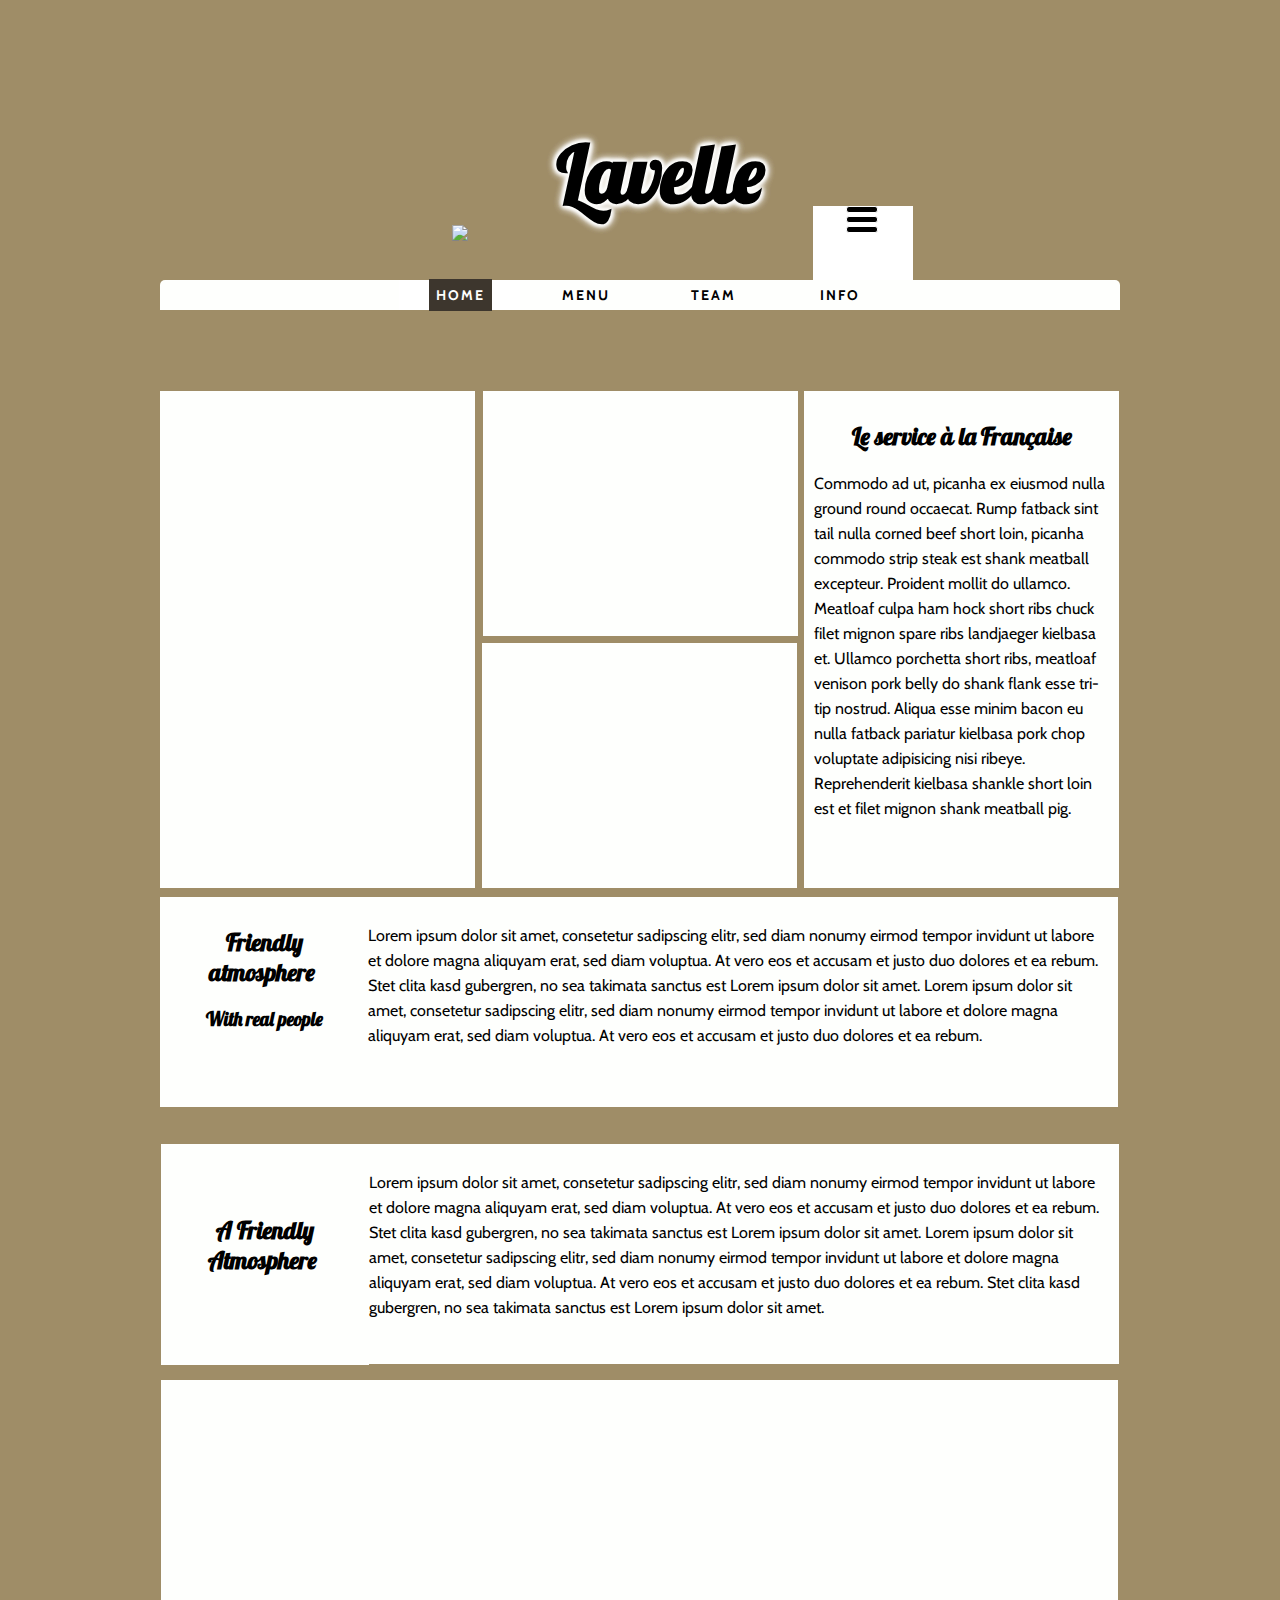
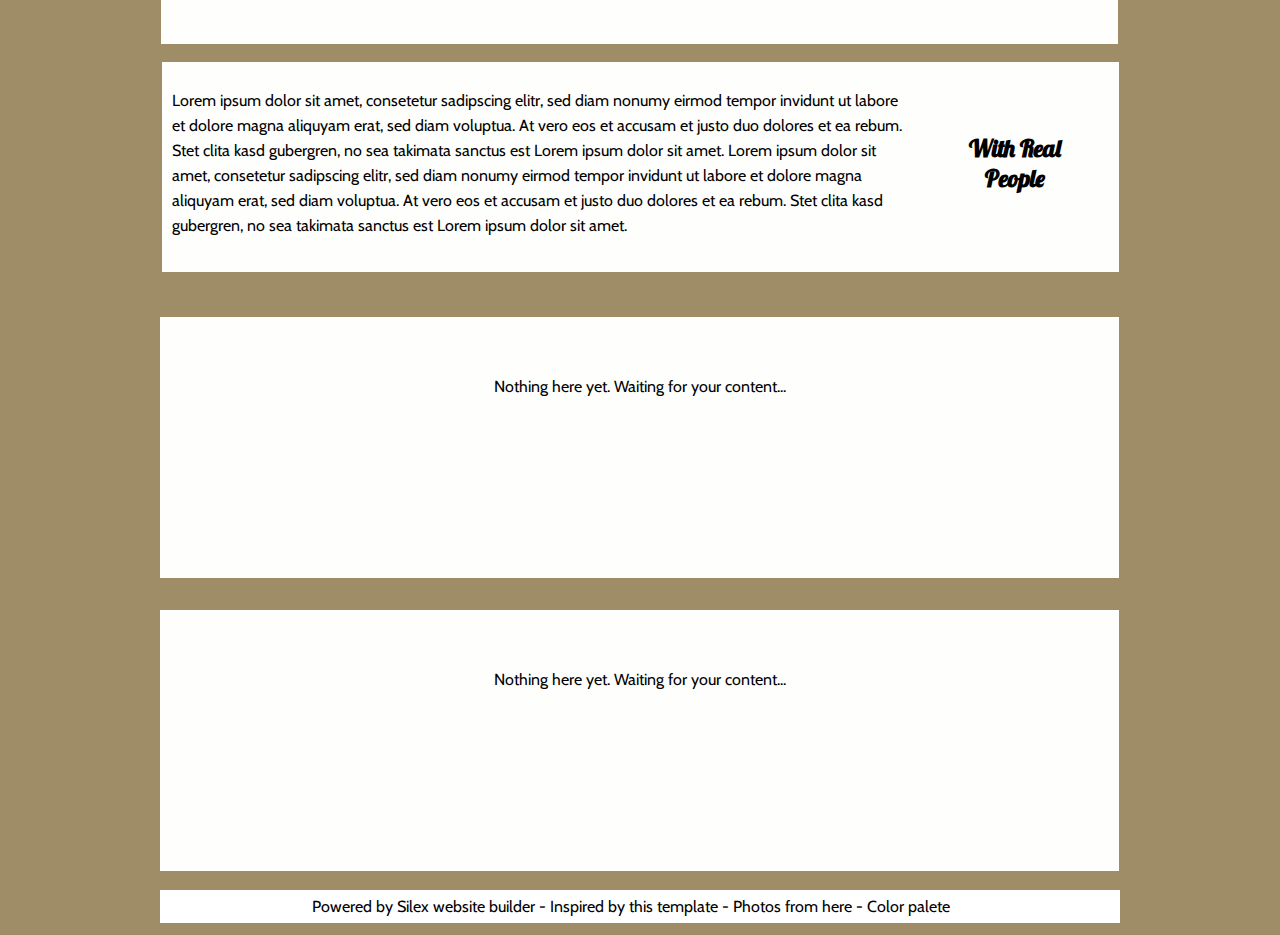
==== editable.html @ b2d5fdc1 "Batch update" ====
<!DOCTYPE html><html lang=""><head><script type="text/javascript" class="silex-json-styles" data-silex-static="">
    window.silex = window.silex || {}
    window.silex.data = {"site":{"width":960},"pages":[{"id":"page-home","displayName":"Home","link":{"linkType":"LinkTypePage","href":"#!page-home"},"canDelete":true,"canProperties":true,"canMove":true,"canRename":true,"opened":false},{"id":"page-menu","displayName":"Menu","link":{"linkType":"LinkTypePage","href":"#!page-menu"},"canDelete":true,"canProperties":true,"canMove":true,"canRename":true,"opened":false},{"id":"page-team","displayName":"Team","link":{"linkType":"LinkTypePage","href":"#!page-team"},"canDelete":true,"canProperties":true,"canMove":true,"canRename":true,"opened":false},{"id":"page-info","displayName":"Info","link":{"linkType":"LinkTypePage","href":"#!page-info"},"canDelete":true,"canProperties":true,"canMove":true,"canRename":true,"opened":false}]}</script>
    <meta charset="UTF-8">
    <meta name="generator" content="Silex v2.2.13">
    <!-- leave this for stats -->
    <script type="text/javascript" src="https://editor.silex.me/static/2.12/jquery.js" data-silex-static=""></script>
    <script type="text/javascript" src="https://editor.silex.me/static/2.12/jquery-ui.js" data-silex-static="" data-silex-remove-publish=""></script>
    <script type="text/javascript" src="https://editor.silex.me/static/2.12/pageable.js" data-silex-static="" data-silex-remove-publish=""></script>
    <script type="text/javascript" src="https://editor.silex.me/static/2.12/front-end.js" data-silex-static=""></script>
    <!-- Normalize -->
    <link href="https://editor.silex.me/static/2.12/normalize.css" rel="stylesheet" data-silex-static="">
    <!-- Silex style -->
    <link href="https://editor.silex.me/static/2.12/front-end.css" rel="stylesheet" data-silex-static="">

    <style type="text/css" class="silex-style">h1 {text-shadow: 0 0 5px #fefffd, 0 0 5px #fefffd, 0 0 5px #fefffd, 0 0 5px #fefffd, 0 0 10px #fefffd, 0 0 10px #fefffd, 0 0 10px #fefffd;}</style>
    <script type="text/javascript" class="silex-script"></script>
    <style class="silex-inline-styles" type="text/css">.body-initial {background-color: rgb(159, 141, 103); background-image: url(../../../../../libs/templates/silex-templates/food-and-drink/assets/wood.jpg); background-position-x: 50%; background-position-y: 50%; background-size: auto; position: static;}.silex-id-1552774272342-11 {position: static; margin-top: -1px;}.silex-id-1552774272339-10 {min-height: 100px; position: relative; margin-left: auto; margin-right: auto;}.silex-id-1484949224320-1 {background-color: transparent; position: static; margin-top: -1px;}.silex-id-1484949224320-0 {background-color: transparent; min-height: 235px; position: relative; margin-left: auto; margin-right: auto;}.silex-id-1552774225668-8 {width: 33px; background-color: transparent; top: 100px; left: 686px; min-height: 27px; position: absolute;}.silex-id-1552774237438-9 {width: 100px; background-color: rgb(255, 255, 255); top: 100px; left: 653px; min-height: 100px; position: absolute;}.silex-id-1424647173853 {background-color: transparent; border-top-color: rgb(0, 0, 0); border-right-color: rgb(0, 0, 0); border-bottom-color: rgb(0, 0, 0); border-left-color: rgb(0, 0, 0); left: 150px; top: -37px; width: 700px; min-height: 110px; position: absolute;}.silex-id-1424647165395 {border-bottom-color: rgb(0, 0, 0); border-left-color: rgb(0, 0, 0); border-right-color: rgb(0, 0, 0); border-top-color: rgb(0, 0, 0); left: 292px; top: 119px; width: 389px; height: 47px; position: absolute;}.silex-id-1424710230648 {background-color: rgb(254, 255, 253); border-top-color: rgb(0, 0, 0); border-right-color: rgb(0, 0, 0); border-bottom-color: rgb(0, 0, 0); border-left-color: rgb(0, 0, 0); left: 0px; top: 174px; width: 960px; border-top-left-radius: 5px; border-top-right-radius: 5px; border-bottom-right-radius: 0px; border-bottom-left-radius: 0px; min-height: 30px; position: absolute;}.silex-id-1424710433398 {background-color: rgb(255, 255, 255); left: 239px; top: 0px; width: 121px; min-height: 30px; position: absolute;}.silex-id-1424710332527 {left: 8px; top: 0px; width: 106px; min-height: 30px; position: absolute;}.silex-id-1426536866650 {background-color: transparent; left: 365px; top: 0px; width: 121px; min-height: 30px; position: absolute;}.silex-id-1434425184890-0 {left: 8px; top: 0px; width: 106px; min-height: 30px; position: absolute;}.silex-id-1434634286306-0 {background-color: transparent; left: 492px; top: 0px; width: 121px; min-height: 30px; position: absolute;}.silex-id-1434634286307-1 {left: 8px; top: 0px; width: 106px; min-height: 30px; position: absolute;}.silex-id-1434634331833-2 {background-color: transparent; left: 619px; top: 0px; width: 121px; min-height: 30px; position: absolute;}.silex-id-1434634331834-3 {left: 8px; top: 0px; width: 106px; min-height: 30px; position: absolute;}.silex-id-1484949486466-5 {background-color: transparent; position: static; margin-top: -1px;}.silex-id-1484949486465-4 {background-color: transparent; min-height: 764px; position: relative; margin-left: auto; margin-right: auto;}.silex-id-1424920356950 {background-color: rgb(254, 255, 253); border-top-style: solid; border-right-style: solid; border-bottom-style: solid; border-left-style: solid; border-top-width: 10px; border-right-width: 10px; border-bottom-width: 10px; border-left-width: 10px; left: 644px; top: 33px; width: 295px; border-top-color: rgb(254, 255, 253); border-right-color: rgb(254, 255, 253); border-bottom-color: rgb(254, 255, 253); border-left-color: rgb(254, 255, 253); min-height: 477px; position: absolute;}.silex-id-1425063529504 {background-color: rgb(254, 255, 253); background-image: url(../../../../../libs/templates/silex-templates/food-and-drink/assets/cafe2.jpg); background-size: cover; border-top-style: solid; border-right-style: solid; border-bottom-style: solid; border-left-style: solid; border-top-width: 10px; border-right-width: 10px; border-bottom-width: 10px; border-left-width: 10px; left: 323px; top: 33px; width: 295px; border-top-color: rgb(254, 255, 253); border-right-color: rgb(254, 255, 253); border-bottom-color: rgb(254, 255, 253); border-left-color: rgb(254, 255, 253); min-height: 225px; position: absolute;}.silex-id-1424921460631 {left: 0px; top: 539px; width: 188px; background-color: rgb(254, 255, 253); border-top-width: 10px; border-right-width: 10px; border-bottom-width: 10px; border-left-width: 10px; border-top-style: solid; border-right-style: solid; border-bottom-style: solid; border-left-style: solid; border-top-color: rgb(254, 255, 253); border-right-color: rgb(254, 255, 253); border-bottom-color: rgb(254, 255, 253); border-left-color: rgb(254, 255, 253); min-height: 190px; position: absolute;}.silex-id-1434426151026-1 {width: 740px; top: 539px; left: 198px; background-color: rgb(254, 255, 253); border-top-width: 10px; border-right-width: 10px; border-bottom-width: 10px; border-left-width: 10px; border-top-style: solid; border-right-style: solid; border-bottom-style: solid; border-left-style: solid; border-top-color: rgb(254, 255, 253); border-right-color: rgb(254, 255, 253); border-bottom-color: rgb(254, 255, 253); border-left-color: rgb(254, 255, 253); min-height: 190px; position: absolute;}.silex-id-1425063611139 {background-color: rgb(254, 255, 253); background-image: url(../../../../../libs/templates/silex-templates/food-and-drink/assets/cafe.jpg); background-size: cover; border-top-style: solid; border-right-style: solid; border-bottom-style: solid; border-left-style: solid; border-top-width: 10px; border-right-width: 10px; border-bottom-width: 10px; border-left-width: 10px; left: 322px; top: 285px; width: 295px; border-top-color: rgb(254, 255, 253); border-right-color: rgb(254, 255, 253); border-bottom-color: rgb(254, 255, 253); border-left-color: rgb(254, 255, 253); min-height: 225px; position: absolute;}.silex-id-1425063401661 {background-color: rgb(254, 255, 253); background-image: url(../../../../../libs/templates/silex-templates/food-and-drink/assets/people.jpeg); background-size: cover; border-top-style: solid; border-right-style: solid; border-bottom-style: solid; border-left-style: solid; border-top-width: 10px; border-right-width: 10px; border-bottom-width: 10px; border-left-width: 10px; left: 0px; top: 33px; width: 295px; border-top-color: rgb(254, 255, 253); border-right-color: rgb(254, 255, 253); border-bottom-color: rgb(254, 255, 253); border-left-color: rgb(254, 255, 253); background-position-x: 50%; background-position-y: 50%; min-height: 477px; position: absolute;}.silex-id-1484949640479-7 {background-color: transparent; position: static; margin-top: -1px;}.silex-id-1484949640479-6 {background-color: transparent; min-height: 777px; position: relative; margin-left: auto; margin-right: auto;}.silex-id-1434426485636-2 {left: 1px; top: 23px; width: 188px; background-color: rgb(254, 255, 253); border-top-width: 10px; border-right-width: 10px; border-bottom-width: 10px; border-left-width: 10px; border-top-style: solid; border-right-style: solid; border-bottom-style: solid; border-left-style: solid; border-top-color: rgb(254, 255, 253); border-right-color: rgb(254, 255, 253); border-bottom-color: rgb(254, 255, 253); border-left-color: rgb(254, 255, 253); min-height: 201px; position: absolute;}.silex-id-1434426485665-3 {width: 740px; top: 23px; left: 199px; background-color: rgb(254, 255, 253); border-top-width: 10px; border-right-width: 10px; border-bottom-width: 10px; border-left-width: 10px; border-top-style: solid; border-right-style: solid; border-bottom-style: solid; border-left-style: solid; border-top-color: rgb(254, 255, 253); border-right-color: rgb(254, 255, 253); border-bottom-color: rgb(254, 255, 253); border-left-color: rgb(254, 255, 253); min-height: 190px; position: absolute;}.silex-id-1434426787582-9 {width: 937px; top: 259px; left: 1px; background-color: rgb(254, 255, 253); border-top-width: 10px; border-right-width: 10px; border-bottom-width: 10px; border-left-width: 10px; border-top-style: solid; border-right-style: solid; border-bottom-style: solid; border-left-style: solid; background-image: url(../../../../../libs/templates/silex-templates/food-and-drink/assets/people.jpeg); background-size: cover; border-top-color: rgb(254, 255, 253); border-right-color: rgb(254, 255, 253); border-bottom-color: rgb(254, 255, 253); border-left-color: rgb(254, 255, 253); background-position-x: 50%; background-position-y: 50%; min-height: 244px; position: absolute;}.silex-id-1434426613625-5 {left: 751px; top: 541px; width: 188px; background-color: rgb(254, 255, 253); border-top-width: 10px; border-right-width: 10px; border-bottom-width: 10px; border-left-width: 10px; border-top-style: solid; border-right-style: solid; border-bottom-style: solid; border-left-style: solid; border-top-color: rgb(254, 255, 253); border-right-color: rgb(254, 255, 253); border-bottom-color: rgb(254, 255, 253); border-left-color: rgb(254, 255, 253); min-height: 190px; position: absolute;}.silex-id-1434426613658-6 {width: 740px; top: 541px; left: 2px; background-color: rgb(254, 255, 253); border-top-width: 10px; border-right-width: 10px; border-bottom-width: 10px; border-left-width: 10px; border-top-style: solid; border-right-style: solid; border-bottom-style: solid; border-left-style: solid; border-top-color: rgb(254, 255, 253); border-right-color: rgb(254, 255, 253); border-bottom-color: rgb(254, 255, 253); border-left-color: rgb(254, 255, 253); min-height: 190px; position: absolute;}.silex-id-1538167171167-15 {min-width: 960px; position: static; margin-top: -1px;}.silex-id-1538167171162-14 {min-height: 302px; position: relative; margin-left: auto; margin-right: auto;}.silex-id-1538166900880-13 {width: 959px; top: 20px; background-color: rgb(254, 255, 253); left: 0px; min-height: 261px; position: absolute;}.silex-id-1538167211265-17 {position: static; margin-top: -1px;}.silex-id-1538167211260-16 {min-height: 293px; position: relative; margin-left: auto; margin-right: auto;}.silex-id-1471343044963-3 {width: 959px; top: 12px; left: 0px; background-color: rgb(254, 255, 253); min-height: 261px; position: absolute;}.silex-id-1484949434473-3 {background-color: transparent; min-width: 960px; position: static; margin-top: -1px;}.silex-id-1484949434473-2 {background-color: rgba(255,255,255,1); min-height: 33px; position: relative; margin-left: auto; margin-right: auto;}.silex-id-1425063986632 {left: 50px; top: -12px; width: 841px; border-top-color: rgb(0, 0, 0); border-right-color: rgb(0, 0, 0); border-bottom-color: rgb(0, 0, 0); border-left-color: rgb(0, 0, 0); background-color: transparent; min-height: 35px; position: absolute;}@media only screen and (max-width: 480px) {.silex-id-1552774272342-11 {top: 0px; left: 0px;}.silex-id-1552774272339-10 {min-height: 41px;}.silex-id-1552774225668-8 {left: -12px; top: 2572px;}.silex-id-1552774237438-9 {left: 121px; top: 2px; width: 295px; background-color: transparent; min-height: 23px;}.silex-id-1424920356950 {width: 450px; min-height: 338px;}.silex-id-1425063529504 {width: 450px; background-image: url(../../../../../libs/templates/silex-templates/food-and-drink/assets/cafe2.jpg);}.silex-id-1424921460631 {width: 450px; min-height: 100px;}.silex-id-1434426151026-1 {width: 450px;}.silex-id-1425063611139 {width: 450px; background-image: url(../../../../../libs/templates/silex-templates/food-and-drink/assets/cafe.jpg);}.silex-id-1484949640479-7 {top: 422px; left: 0px;}.silex-id-1484949640479-6 {top: 0px; left: 12px; width: 445px; min-height: 2103px;}.silex-id-1434426485636-2 {width: 423px; top: 0px; left: 1px; min-height: 170px;}.silex-id-1434426485665-3 {width: 423px; top: 190px; left: 1px; min-height: 728px;}.silex-id-1434426787582-9 {top: 908px; left: 1px; width: 423px; min-height: 244px;}.silex-id-1434426613625-5 {width: 423px; top: 1172px; left: 1px; min-height: 211px;}.silex-id-1434426613658-6 {top: 1403px; left: 1px; width: 423px; min-height: 680px;}.silex-id-1538167171167-15 {top: 422px; left: 0px;}.silex-id-1538167171162-14 {top: 0px; left: 12px; width: 455px; min-height: 753px;}.silex-id-1538166900880-13 {top: 28px; left: 1px; width: 423px; min-height: 270px;}.silex-id-1538167211265-17 {top: 422px; left: 0px;}.silex-id-1538167211260-16 {top: 0px; left: 12px; width: 444px; min-height: 799px;}.silex-id-1471343044963-3 {top: 28px; left: 1px; width: 423px; min-height: 270px;}.silex-id-1484949434473-3 {top: 2555px; left: 0px;}.silex-id-1484949434473-2 {top: 0px; left: 12px; width: 445px; min-height: 170px;}.silex-id-1425063986632 {top: 0px; left: 11px; width: 424px; min-height: 170px;}}</style>










    <title>Food and drink template</title>
    <meta name="description" content="The description displayed in search results">

    <meta name="twitter:card" content="summary">
    <meta name="twitter:title" content="Check this site, friends!">
    <meta name="og:title" content="Check this site, friends!">
    <meta name="twitter:description" content="The description displayed in social networks">
    <meta name="og:description" content="The description displayed in social networks">
    <meta name="twitter:image" content="http://localhost:6805/api/1.0/www/exec/get//tmp/food-and-drink/assets/lunch.jpg">
    <meta name="og:image" content="http://localhost:6805/api/1.0/www/exec/get//tmp/food-and-drink/assets/lunch.jpg">
    <meta name="twitter:site" content="@silexlabs">
















    































    
    






























    
    
<link href="https://fonts.googleapis.com/css?family=Lobster" rel="stylesheet" class="silex-custom-font"><link href="https://fonts.googleapis.com/css?family=Cabin" rel="stylesheet" class="silex-custom-font"><meta name="viewport" content="width=device-width, initial-scale=1"><style type="text/css" class="silex-style-settings">.website-width {width: 960px;}@media (min-width: 481px) {.silex-editor {min-width: 1160px;}}</style><style class="silex-prodotype-style" type="text/css" data-style-id="all-style">h1 {font-family: 'Lobster', Georgia, Times, serif; font-size: 80px; text-align: center;}h2 {font-family: 'Lobster', Georgia, Times, serif; text-align: center;}h3 {font-family: 'Lobster', Georgia, Times, serif; text-align: center;}.text-element > .silex-element-content {font-family: 'Cabin', Helvetica, Arial, sans-serif;}p {line-height: 25px;}a {color: #000000; text-decoration: none;}[data-silex-href] {color: #000000; text-decoration: none;}@media only screen and (max-width: 480px) {.text-element > .silex-element-content {font-size: 25px;}p {line-height: 30px; letter-spacing: 3px;}}</style><style class="silex-prodotype-style" type="text/css" data-style-id="nav">.nav.text-element > .silex-element-content {font-weight: bold; font-size: 14px; text-align: center; line-height: 27px; letter-spacing: 2px;}.nav a {text-decoration: none; line-height: 30px; padding-top: 7px; padding-left: 7px; padding-bottom: 7px; padding-right: 7px;}.nav [data-silex-href] {text-decoration: none; line-height: 30px; padding-top: 7px; padding-left: 7px; padding-bottom: 7px; padding-right: 7px;}.nav .page-link-active {color: #fefffd; background-color: #3D362D;}@media only screen and (max-width: 480px) {.nav a {line-height: 80px;}.nav [data-silex-href] {line-height: 80px;}.nav ul li {list-style-type: none; font-size: 2em; line-height: 2;}}</style><style class="silex-prodotype-style" type="text/css" data-style-id="header">.header.text-element > .silex-element-content {line-height: 2;}</style><style class="silex-prodotype-style" type="text/css" data-style-id="footer">.footer.text-element > .silex-element-content {text-align: center;}.footer a {color: #000000;}.footer [data-silex-href] {color: #000000;}</style><style class="silex-prodotype-style" type="text/css" data-style-id="caption">.caption.text-element > .silex-element-content {text-align: center;}.caption a {color: #000000;}.caption [data-silex-href] {color: #000000;}</style><link id="90b62914616723d69e8e5b2ad4230a65" href="chrome-extension://mloajfnmjckfjbeeofcdaecbelnblden/contentScripts/speech.css" rel="stylesheet" type="text/css"><link id="99d7f5ba0e43f2a2a6393e184a7154d3" href="chrome-extension://mloajfnmjckfjbeeofcdaecbelnblden/contentScripts/rewordify.css" rel="stylesheet" type="text/css"><link id="1ffa79cf5ac7dd4734f51410a17d4d7d" href="chrome-extension://mloajfnmjckfjbeeofcdaecbelnblden/contentScripts/defineWord.css" rel="stylesheet" type="text/css"><link id="64775eb8f770eff6d8a2ec3ca6df3820" href="chrome-extension://mloajfnmjckfjbeeofcdaecbelnblden/contentScripts/overlay.css" rel="stylesheet" type="text/css"></head>

<body data-silex-id="body-initial" class="body-initial all-style enable-mobile prevent-resizable prevent-selectable editable-style silex-runtime" data-silex-type="container-element" style="">







































































































    
















































    










    





    
    
    






<section data-silex-type="container-element" class="container-element editable-style silex-id-1552774272342-11 section-element hide-on-desktop prevent-resizable" data-silex-id="silex-id-1552774272342-11"><div data-silex-type="container-element" class="editable-style silex-id-1552774272339-10 container-element silex-element-content website-width" data-silex-id="silex-id-1552774272339-10"></div></section><section data-silex-type="container-element" class="container-element website-min-width editable-style silex-id-1484949224320-1 section-element prevent-resizable" data-silex-id="silex-id-1484949224320-1">
        <div data-silex-type="container-element" class="editable-style silex-element-content website-width silex-id-1484949224320-0 container-element" data-silex-id="silex-id-1484949224320-0"><div data-silex-type="text-element" class="editable-style silex-id-1552774225668-8 text-element prevent-resizable silex-component hide-on-desktop mobile-menu nav prevent-auto-z-index" data-silex-id="silex-id-1552774225668-8"><div class="silex-element-content normal"><style>.hamburger-menu_1635870281799_638 {position: absolute; z-index: 20;}.silex-editor .hamburger-menu_1635870281799_638 nav {left: -9999px;}.hamburger-menu_1635870281799_638 nav ul {margin-top: 80px;}.hamburger-menu_1635870281799_638 nav {opacity: 0; position: absolute; background-color: #ededed; transition: left 1s ease, height 0s ease 1s; left: -300px; width: 300px; height: 20px;}.hamburger-menu_1635870281799_638.open nav {opacity: 1; height: 100vh; left: 0; transition: left 1s ease, height 0s ease 0s;}.hamburger-menu_1635870281799_638 .nav-container {z-index: 10; position: absolute;}.hamburger-menu_1635870281799_638.open .nav-container {}.hamburger-menu_1635870281799_638 .hamburger-btn {z-index: 20; cursor: pointer; position: absolute;}.hamburger-menu_1635870281799_638 .hamburger-btn span {display: block; width: 30px; height: 5px; margin-bottom: 3px; position: relative; background-color: #000000; border: 1px solid #ffffff; border-radius: 3px; transition: border-color 0.1s ease-in,
      opacity 0.1s ease-in,
      transform 0.1s ease-in,
      background 0.1s ease-in;}.hamburger-menu_1635870281799_638.open .hamburger-btn span {border-color: rgba(255, 255, 255, 0);}.hamburger-menu_1635870281799_638 .hamburger-btn span:first-child {transform-origin: 4px -2px;}.hamburger-menu_1635870281799_638.open .hamburger-btn span:first-child {transform: rotate(45deg) translate(7px, -4px);}.hamburger-menu_1635870281799_638.open .hamburger-btn span:nth-last-child(2) {opacity: 0;}.hamburger-menu_1635870281799_638 .hamburger-btn span:nth-child(3) {transform-origin: -11px 4px;}.hamburger-menu_1635870281799_638.open .hamburger-btn span:nth-child(3) {transform: rotate(-45deg) translate(0, 12px);}</style>
<!-- inspired by https://codepen.io/erikterwan/pen/EVzeRP -->
<div class="hamburger-menu_1635870281799_638 closed">
    <div class="hamburger-btn ">
      <span></span>
      <span></span>
      <span></span>
    </div>
    <div class="nav-container">
      <div class="prevent-scale">
        <nav role="navigation" class="">
            <ul>
            
                <li><a href="#!page-home">Home</a></li>
            
                <li><a href="#!page-menu">Menu</a></li>
            
                <li><a href="#!page-team">Team</a></li>
            
                <li><a href="#!page-info">Info</a></li>
            
                <li><a href="https://www.silex.me/" target="_blank">External link</a></li>
            
            </ul>
        </nav>
      </div>
  </div>
</div>
<script>
(function() {
  var isOpen = false;
  function close() {
    isOpen = false;
    $('.hamburger-menu_1635870281799_638').removeClass('open');
    $('.hamburger-menu_1635870281799_638').addClass('closed');
  }
  function open() {
    isOpen = true;
    $('.hamburger-menu_1635870281799_638').addClass('open');
    $('.hamburger-menu_1635870281799_638').removeClass('closed');
  }
  function toggle() {
    if(isOpen) close();
    else open();
  }
  var silexElement = $('.hamburger-menu_1635870281799_638').closest('.editable-style');
  function move(data) {
    var offset = silexElement.offset();
    $('.hamburger-menu_1635870281799_638 .nav-container').css({
      'transform': 'translate(' + (data.scrollLeft - (offset.left/data.scale)) + 'px, ' + (data.scrollTop - (offset.top/data.scale)) + 'px)'
    });
  }
  $('.hamburger-menu_1635870281799_638 .hamburger-btn').click(function() { toggle(); });
  $(document).on('silex.scroll silex.resize', function(e) {
    close();
    move(window.silex);
  });
  close();
})();
</script>
</div></div><div data-silex-type="container-element" class="editable-style silex-id-1552774237438-9 container-element hide-on-desktop" data-silex-id="silex-id-1552774237438-9"></div><a data-silex-type="text-element" class="editable-style text-element silex-id-1424647173853 page-link-active" data-silex-id="silex-id-1424647173853" style="" href="#!page-home">
                <div class="silex-element-content normal">
                    <h1>Lavelle</h1></div>
            </a>
            
            <div data-silex-type="image-element" class="editable-style image-element silex-id-1424647165395" data-silex-id="silex-id-1424647165395"><img src="../../../../../libs/templates/silex-templates/food-and-drink/assets/post%20divider_scroll.png" class="">
            </div>
            <div data-silex-type="container-element" class="editable-style silex-id-1424710230648 container-element hide-on-mobile" data-silex-id="silex-id-1424710230648">
                <div data-silex-type="container-element" class="editable-style   container-element silex-id-1424710433398 editable-plugin-created" data-silex-id="silex-id-1424710433398">
                    <div data-silex-type="text-element" class="editable-style text-element silex-id-1424710332527 nav-element nav" data-silex-id="silex-id-1424710332527">
                        <div class="silex-element-content normal"><a href="#!page-home" class="page-link-active">
                            HOME
                        </a></div>
                    </div>
                </div>
                <div data-silex-type="container-element" class="editable-style silex-id-1426536866650 editable-plugin-created container-element" data-silex-id="silex-id-1426536866650">
                    <div data-silex-type="text-element" class="editable-style text-element nav-element silex-id-1434425184890-0 nav" data-silex-id="silex-id-1434425184890-0">
                        <div class="silex-element-content normal"><a href="#!page-menu" class="">
                            MENU
                        </a></div>
                    </div>
                </div>
                <div data-silex-type="container-element" class="editable-style editable-plugin-created container-element silex-id-1434634286306-0" data-silex-id="silex-id-1434634286306-0">

                    <div data-silex-type="text-element" class="editable-style text-element nav-element silex-id-1434634286307-1 nav" data-silex-id="silex-id-1434634286307-1">
                        <div class="silex-element-content normal">
                            <a href="#!page-team" class="">TEAM</a>
                        </div>
                    </div>
                </div>
                <div data-silex-type="container-element" class="editable-style editable-plugin-created container-element silex-id-1434634331833-2" data-silex-id="silex-id-1434634331833-2">

                    <div data-silex-type="text-element" class="editable-style text-element nav-element silex-id-1434634331834-3 nav" data-silex-id="silex-id-1434634331834-3">
                        <div class="silex-element-content normal">
                            <a href="#!page-info" class="">INFO</a></div>
                    </div>
                </div>
            </div>
        </div>
    ﻿</section><section data-silex-type="container-element" class="container-element website-min-width editable-style silex-id-1484949486466-5 section-element prevent-resizable page-home paged-element" data-silex-id="silex-id-1484949486466-5">
        <div data-silex-type="container-element" class="editable-style silex-element-content website-width silex-id-1484949486465-4 container-element" data-silex-id="silex-id-1484949486465-4">
            <div data-silex-type="text-element" class="editable-style text-element silex-id-1424920356950 paragraph" data-silex-id="silex-id-1424920356950">
                <div class="silex-element-content normal">
                    <h2>Le service à la Française</h2>
                    
                        <p>Commodo ad ut, picanha ex eiusmod nulla ground round occaecat. Rump fatback sint tail nulla corned beef short loin, picanha commodo strip steak est shank meatball excepteur. Proident mollit do ullamco. Meatloaf culpa ham hock short
                            ribs chuck filet mignon spare ribs landjaeger kielbasa et. Ullamco porchetta short ribs, meatloaf venison pork belly do shank flank esse tri-tip nostrud. Aliqua esse minim bacon eu nulla fatback pariatur kielbasa pork chop
                            voluptate adipisicing nisi ribeye. Reprehenderit kielbasa shankle short loin est et filet mignon shank meatball pig.</p>
                    
                </div>
            </div>
            <div data-silex-type="container-element" class="editable-style silex-id-1425063529504 container-element" data-silex-id="silex-id-1425063529504"></div>
            <div data-silex-type="text-element" class="editable-style text-element silex-id-1424921460631 paragraph" data-silex-id="silex-id-1424921460631">
                <div class="silex-element-content normal">
                    <h2>Friendly atmosphere&nbsp;</h2>
                    <h3>With real people</h3>
                </div>
            </div>
            <div data-silex-type="text-element" class="editable-style silex-id-1434426151026-1 text-element paragraph" data-silex-id="silex-id-1434426151026-1">
                <div class="silex-element-content normal">
                    <p>Lorem ipsum dolor sit amet, consetetur sadipscing elitr, sed diam nonumy eirmod tempor invidunt ut labore et dolore magna aliquyam erat, sed diam voluptua. At vero eos et accusam et justo duo dolores et ea rebum. Stet clita kasd gubergren,
                        no sea takimata sanctus est Lorem ipsum dolor sit amet. Lorem ipsum dolor sit amet, consetetur sadipscing elitr, sed diam nonumy eirmod tempor invidunt ut labore et dolore magna aliquyam erat, sed diam voluptua. At vero eos et
                        accusam et justo duo dolores et ea rebum.&nbsp;</p>
                </div>
            </div>
            <div data-silex-type="container-element" class="editable-style silex-id-1425063611139 container-element" data-silex-id="silex-id-1425063611139"></div>
            <div data-silex-type="container-element" class="editable-style silex-id-1425063401661 container-element hide-on-mobile" data-silex-id="silex-id-1425063401661"></div>
        </div>
    </section><section data-silex-type="container-element" class="container-element website-min-width editable-style silex-id-1484949640479-7 section-element prevent-resizable page-menu paged-element" data-silex-id="silex-id-1484949640479-7">
        <div data-silex-type="container-element" class="editable-style silex-element-content website-width silex-id-1484949640479-6 container-element" data-silex-id="silex-id-1484949640479-6">
            <div data-silex-type="text-element" class="editable-style text-element paragraph silex-id-1434426485636-2" data-silex-id="silex-id-1434426485636-2">
                <div class="silex-element-content normal"><p><br></p>
                    <h2>A Friendly Atmosphere&nbsp;</h2>
                </div>
            </div>
            <div data-silex-type="text-element" class="editable-style text-element paragraph silex-id-1434426485665-3" data-silex-id="silex-id-1434426485665-3">
                <div class="silex-element-content normal">
                    <p>Lorem ipsum dolor sit amet, consetetur sadipscing elitr, sed diam nonumy eirmod tempor invidunt ut labore et dolore magna aliquyam erat, sed diam voluptua. At vero eos et accusam et justo duo dolores et ea rebum. Stet clita kasd gubergren,
                        no sea takimata sanctus est Lorem ipsum dolor sit amet. Lorem ipsum dolor sit amet, consetetur sadipscing elitr, sed diam nonumy eirmod tempor invidunt ut labore et dolore magna aliquyam erat, sed diam voluptua. At vero eos et
                        accusam et justo duo dolores et ea rebum. Stet clita kasd gubergren, no sea takimata sanctus est Lorem ipsum dolor sit amet.&nbsp;</p>
                </div>
            ﻿﻿﻿</div>
            <div data-silex-type="container-element" class="editable-style silex-id-1434426787582-9 container-element" data-silex-id="silex-id-1434426787582-9" style=""></div>
            <div data-silex-type="text-element" class="editable-style text-element paragraph silex-id-1434426613625-5" data-silex-id="silex-id-1434426613625-5">
                <div class="silex-element-content normal"><p></p><p><br></p><h2>With Real <br>People</h2></div>
            </div>
            <div data-silex-type="text-element" class="editable-style text-element paragraph silex-id-1434426613658-6" data-silex-id="silex-id-1434426613658-6">
                <div class="silex-element-content normal">
                    <p>Lorem ipsum dolor sit amet, consetetur sadipscing elitr, sed diam nonumy eirmod tempor invidunt ut labore et dolore magna aliquyam erat, sed diam voluptua. At vero eos et accusam et justo duo dolores et ea rebum. Stet clita kasd gubergren,
                        no sea takimata sanctus est Lorem ipsum dolor sit amet. Lorem ipsum dolor sit amet, consetetur sadipscing elitr, sed diam nonumy eirmod tempor invidunt ut labore et dolore magna aliquyam erat, sed diam voluptua. At vero eos et
                        accusam et justo duo dolores et ea rebum. Stet clita kasd gubergren, no sea takimata sanctus est Lorem ipsum dolor sit amet.&nbsp;</p>
                </div>
            </div>
        </div>
    </section><section data-silex-type="container-element" class="container-element editable-style silex-id-1538167171167-15 section-element prevent-resizable page-info paged-element" data-silex-id="silex-id-1538167171167-15"><div data-silex-type="container-element" class="editable-style silex-id-1538167171162-14 container-element silex-element-content website-width" data-silex-id="silex-id-1538167171162-14"><div data-silex-type="text-element" class="editable-style text-element paragraph caption silex-id-1538166900880-13" data-silex-id="silex-id-1538166900880-13" style="">
                <div class="silex-element-content normal">
                    <p>
                        <br>
                    </p>
                    <p>Nothing here yet. Waiting for your content...</p>
                </div>
            </div></div></section><section data-silex-type="container-element" class="container-element editable-style silex-id-1538167211265-17 section-element prevent-resizable page-team paged-element" data-silex-id="silex-id-1538167211265-17"><div data-silex-type="container-element" class="editable-style silex-id-1538167211260-16 container-element silex-element-content website-width" data-silex-id="silex-id-1538167211260-16"><div data-silex-type="text-element" class="editable-style text-element paragraph silex-id-1471343044963-3 caption" data-silex-id="silex-id-1471343044963-3" style="">
                <div class="silex-element-content normal">
                    <p>
                        <br>
                    </p>
                    <p>Nothing here yet. Waiting for your content...</p>
                </div>
            </div></div></section><section data-silex-type="container-element" class="container-element editable-style silex-id-1484949434473-3 section-element website-min-width footer-container prevent-resizable" data-silex-id="silex-id-1484949434473-3">
        <div data-silex-type="container-element" class="editable-style silex-element-content website-width silex-id-1484949434473-2 container-element" data-silex-id="silex-id-1484949434473-2">
            <div data-silex-type="text-element" class="editable-style silex-id-1425063986632 text-element footer" data-silex-id="silex-id-1425063986632" style="">
                <div class="silex-element-content normal">
                    <p><a href="http://www.silex.me/">Powered by Silex</a>&nbsp;<a href="http://www.silex.me/">website builder</a> -&nbsp;<a href="http://www.wix.com/demone2/city-bakery">Inspired by this template</a>&nbsp;- <a href="https://unsplash.com/">Photos from here</a>&nbsp;-
                    <a href="http://www.colorcombos.com/color-schemes/253/ColorCombo253.html">Color palete</a></p>
                    
                </div>
            </div>
        </div>
    </section></body></html>
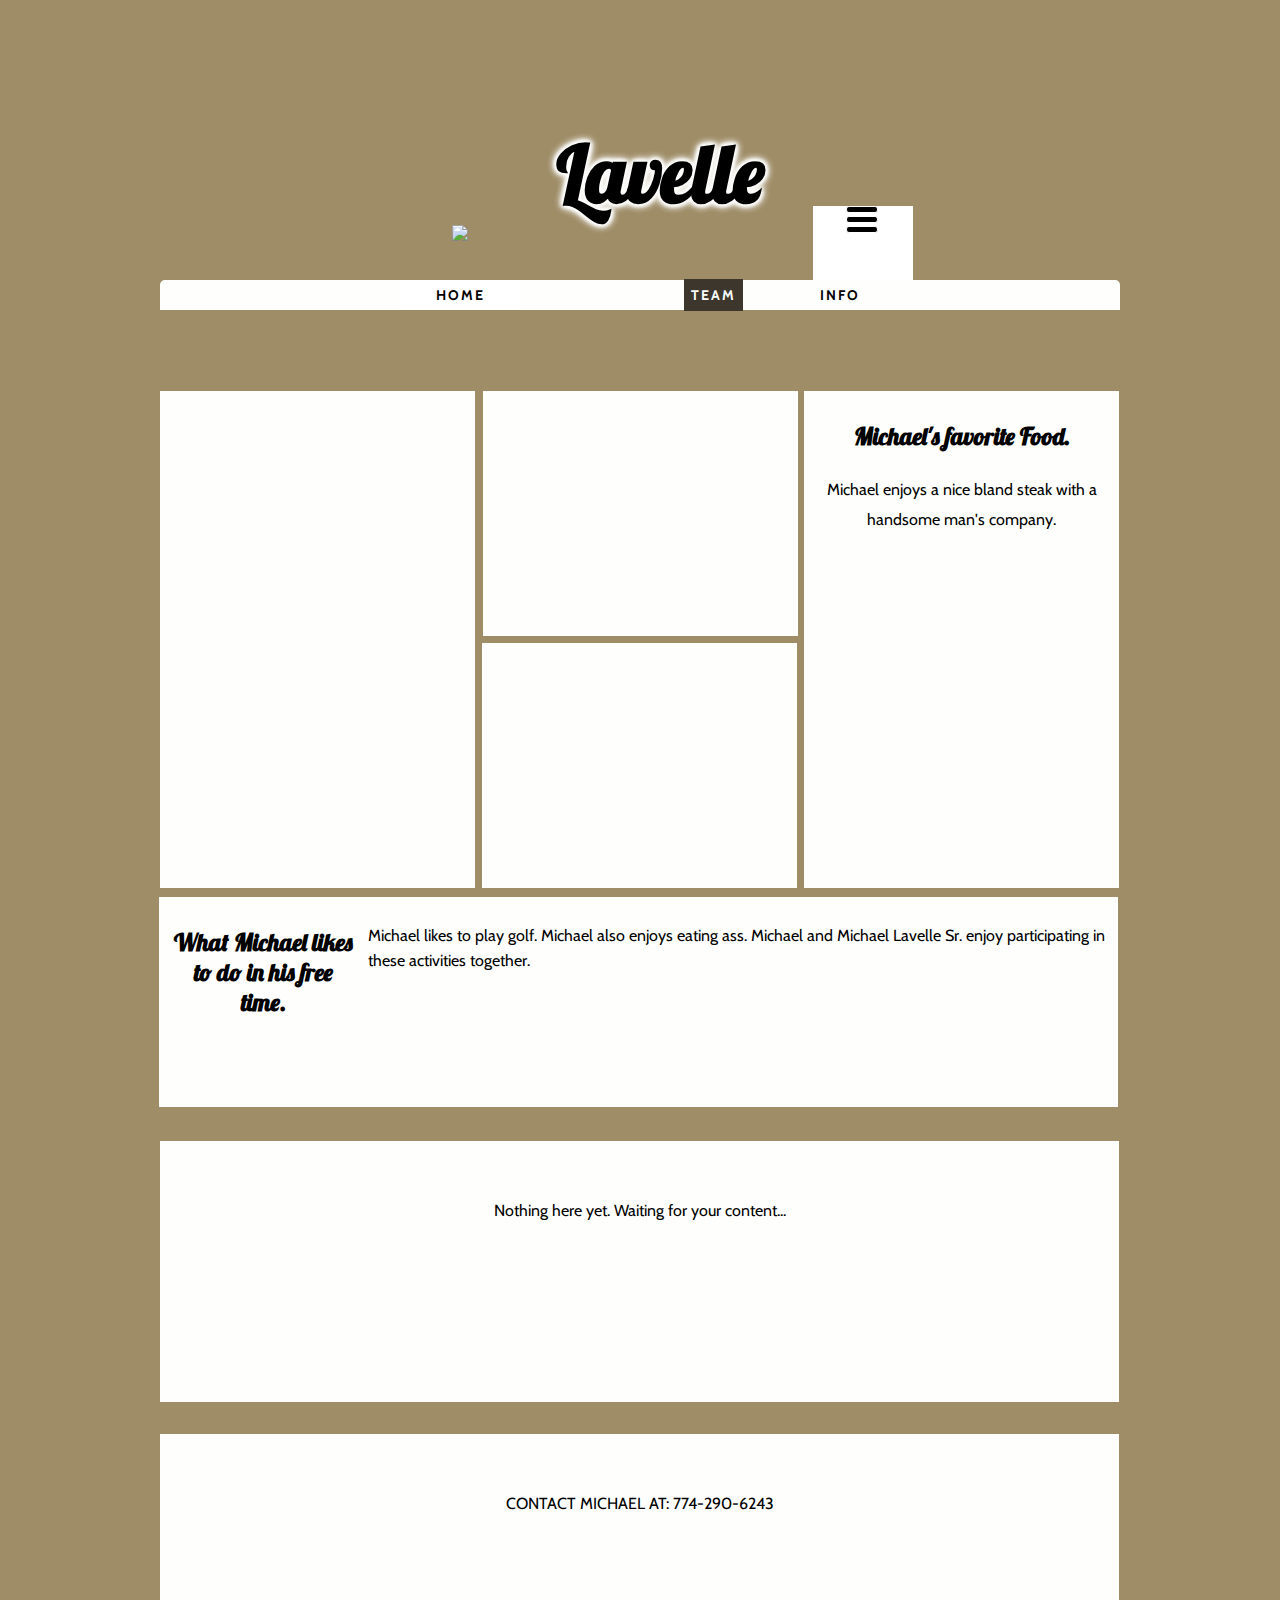
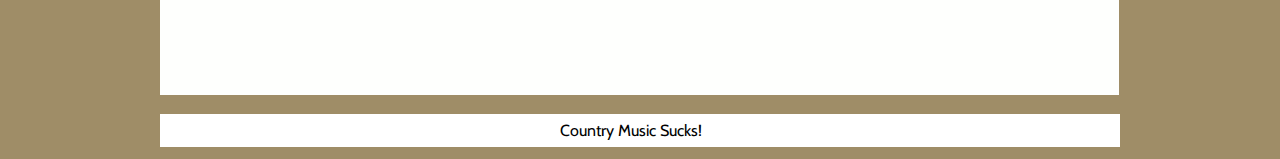
==== commit 4a0804de: "Batch update" ====
--- a/editable.html
+++ b/editable.html
@@ -1,6 +1,6 @@
 <!DOCTYPE html><html lang=""><head><script type="text/javascript" class="silex-json-styles" data-silex-static="">
     window.silex = window.silex || {}
-    window.silex.data = {"site":{"width":960},"pages":[{"id":"page-home","displayName":"Home","link":{"linkType":"LinkTypePage","href":"#!page-home"},"canDelete":true,"canProperties":true,"canMove":true,"canRename":true,"opened":false},{"id":"page-menu","displayName":"Menu","link":{"linkType":"LinkTypePage","href":"#!page-menu"},"canDelete":true,"canProperties":true,"canMove":true,"canRename":true,"opened":false},{"id":"page-team","displayName":"Team","link":{"linkType":"LinkTypePage","href":"#!page-team"},"canDelete":true,"canProperties":true,"canMove":true,"canRename":true,"opened":false},{"id":"page-info","displayName":"Info","link":{"linkType":"LinkTypePage","href":"#!page-info"},"canDelete":true,"canProperties":true,"canMove":true,"canRename":true,"opened":false}]}</script>
+    window.silex.data = {"site":{"width":960},"pages":[{"id":"page-home","displayName":"Home","link":{"linkType":"LinkTypePage","href":"#!page-home"},"canDelete":true,"canProperties":true,"canMove":true,"canRename":true,"opened":false},{"id":"page-team","displayName":"Team","link":{"linkType":"LinkTypePage","href":"#!page-team"},"canDelete":true,"canProperties":true,"canMove":true,"canRename":true,"opened":false},{"id":"page-info","displayName":"Info","link":{"linkType":"LinkTypePage","href":"#!page-info"},"canDelete":true,"canProperties":true,"canMove":true,"canRename":true,"opened":false}]}</script>
     <meta charset="UTF-8">
     <meta name="generator" content="Silex v2.2.13">
     <!-- leave this for stats -->
@@ -15,7 +15,7 @@
 
     <style type="text/css" class="silex-style">h1 {text-shadow: 0 0 5px #fefffd, 0 0 5px #fefffd, 0 0 5px #fefffd, 0 0 5px #fefffd, 0 0 10px #fefffd, 0 0 10px #fefffd, 0 0 10px #fefffd;}</style>
     <script type="text/javascript" class="silex-script"></script>
-    <style class="silex-inline-styles" type="text/css">.body-initial {background-color: rgb(159, 141, 103); background-image: url(../../../../../libs/templates/silex-templates/food-and-drink/assets/wood.jpg); background-position-x: 50%; background-position-y: 50%; background-size: auto; position: static;}.silex-id-1552774272342-11 {position: static; margin-top: -1px;}.silex-id-1552774272339-10 {min-height: 100px; position: relative; margin-left: auto; margin-right: auto;}.silex-id-1484949224320-1 {background-color: transparent; position: static; margin-top: -1px;}.silex-id-1484949224320-0 {background-color: transparent; min-height: 235px; position: relative; margin-left: auto; margin-right: auto;}.silex-id-1552774225668-8 {width: 33px; background-color: transparent; top: 100px; left: 686px; min-height: 27px; position: absolute;}.silex-id-1552774237438-9 {width: 100px; background-color: rgb(255, 255, 255); top: 100px; left: 653px; min-height: 100px; position: absolute;}.silex-id-1424647173853 {background-color: transparent; border-top-color: rgb(0, 0, 0); border-right-color: rgb(0, 0, 0); border-bottom-color: rgb(0, 0, 0); border-left-color: rgb(0, 0, 0); left: 150px; top: -37px; width: 700px; min-height: 110px; position: absolute;}.silex-id-1424647165395 {border-bottom-color: rgb(0, 0, 0); border-left-color: rgb(0, 0, 0); border-right-color: rgb(0, 0, 0); border-top-color: rgb(0, 0, 0); left: 292px; top: 119px; width: 389px; height: 47px; position: absolute;}.silex-id-1424710230648 {background-color: rgb(254, 255, 253); border-top-color: rgb(0, 0, 0); border-right-color: rgb(0, 0, 0); border-bottom-color: rgb(0, 0, 0); border-left-color: rgb(0, 0, 0); left: 0px; top: 174px; width: 960px; border-top-left-radius: 5px; border-top-right-radius: 5px; border-bottom-right-radius: 0px; border-bottom-left-radius: 0px; min-height: 30px; position: absolute;}.silex-id-1424710433398 {background-color: rgb(255, 255, 255); left: 239px; top: 0px; width: 121px; min-height: 30px; position: absolute;}.silex-id-1424710332527 {left: 8px; top: 0px; width: 106px; min-height: 30px; position: absolute;}.silex-id-1426536866650 {background-color: transparent; left: 365px; top: 0px; width: 121px; min-height: 30px; position: absolute;}.silex-id-1434425184890-0 {left: 8px; top: 0px; width: 106px; min-height: 30px; position: absolute;}.silex-id-1434634286306-0 {background-color: transparent; left: 492px; top: 0px; width: 121px; min-height: 30px; position: absolute;}.silex-id-1434634286307-1 {left: 8px; top: 0px; width: 106px; min-height: 30px; position: absolute;}.silex-id-1434634331833-2 {background-color: transparent; left: 619px; top: 0px; width: 121px; min-height: 30px; position: absolute;}.silex-id-1434634331834-3 {left: 8px; top: 0px; width: 106px; min-height: 30px; position: absolute;}.silex-id-1484949486466-5 {background-color: transparent; position: static; margin-top: -1px;}.silex-id-1484949486465-4 {background-color: transparent; min-height: 764px; position: relative; margin-left: auto; margin-right: auto;}.silex-id-1424920356950 {background-color: rgb(254, 255, 253); border-top-style: solid; border-right-style: solid; border-bottom-style: solid; border-left-style: solid; border-top-width: 10px; border-right-width: 10px; border-bottom-width: 10px; border-left-width: 10px; left: 644px; top: 33px; width: 295px; border-top-color: rgb(254, 255, 253); border-right-color: rgb(254, 255, 253); border-bottom-color: rgb(254, 255, 253); border-left-color: rgb(254, 255, 253); min-height: 477px; position: absolute;}.silex-id-1425063529504 {background-color: rgb(254, 255, 253); background-image: url(../../../../../libs/templates/silex-templates/food-and-drink/assets/cafe2.jpg); background-size: cover; border-top-style: solid; border-right-style: solid; border-bottom-style: solid; border-left-style: solid; border-top-width: 10px; border-right-width: 10px; border-bottom-width: 10px; border-left-width: 10px; left: 323px; top: 33px; width: 295px; border-top-color: rgb(254, 255, 253); border-right-color: rgb(254, 255, 253); border-bottom-color: rgb(254, 255, 253); border-left-color: rgb(254, 255, 253); min-height: 225px; position: absolute;}.silex-id-1424921460631 {left: 0px; top: 539px; width: 188px; background-color: rgb(254, 255, 253); border-top-width: 10px; border-right-width: 10px; border-bottom-width: 10px; border-left-width: 10px; border-top-style: solid; border-right-style: solid; border-bottom-style: solid; border-left-style: solid; border-top-color: rgb(254, 255, 253); border-right-color: rgb(254, 255, 253); border-bottom-color: rgb(254, 255, 253); border-left-color: rgb(254, 255, 253); min-height: 190px; position: absolute;}.silex-id-1434426151026-1 {width: 740px; top: 539px; left: 198px; background-color: rgb(254, 255, 253); border-top-width: 10px; border-right-width: 10px; border-bottom-width: 10px; border-left-width: 10px; border-top-style: solid; border-right-style: solid; border-bottom-style: solid; border-left-style: solid; border-top-color: rgb(254, 255, 253); border-right-color: rgb(254, 255, 253); border-bottom-color: rgb(254, 255, 253); border-left-color: rgb(254, 255, 253); min-height: 190px; position: absolute;}.silex-id-1425063611139 {background-color: rgb(254, 255, 253); background-image: url(../../../../../libs/templates/silex-templates/food-and-drink/assets/cafe.jpg); background-size: cover; border-top-style: solid; border-right-style: solid; border-bottom-style: solid; border-left-style: solid; border-top-width: 10px; border-right-width: 10px; border-bottom-width: 10px; border-left-width: 10px; left: 322px; top: 285px; width: 295px; border-top-color: rgb(254, 255, 253); border-right-color: rgb(254, 255, 253); border-bottom-color: rgb(254, 255, 253); border-left-color: rgb(254, 255, 253); min-height: 225px; position: absolute;}.silex-id-1425063401661 {background-color: rgb(254, 255, 253); background-image: url(../../../../../libs/templates/silex-templates/food-and-drink/assets/people.jpeg); background-size: cover; border-top-style: solid; border-right-style: solid; border-bottom-style: solid; border-left-style: solid; border-top-width: 10px; border-right-width: 10px; border-bottom-width: 10px; border-left-width: 10px; left: 0px; top: 33px; width: 295px; border-top-color: rgb(254, 255, 253); border-right-color: rgb(254, 255, 253); border-bottom-color: rgb(254, 255, 253); border-left-color: rgb(254, 255, 253); background-position-x: 50%; background-position-y: 50%; min-height: 477px; position: absolute;}.silex-id-1484949640479-7 {background-color: transparent; position: static; margin-top: -1px;}.silex-id-1484949640479-6 {background-color: transparent; min-height: 777px; position: relative; margin-left: auto; margin-right: auto;}.silex-id-1434426485636-2 {left: 1px; top: 23px; width: 188px; background-color: rgb(254, 255, 253); border-top-width: 10px; border-right-width: 10px; border-bottom-width: 10px; border-left-width: 10px; border-top-style: solid; border-right-style: solid; border-bottom-style: solid; border-left-style: solid; border-top-color: rgb(254, 255, 253); border-right-color: rgb(254, 255, 253); border-bottom-color: rgb(254, 255, 253); border-left-color: rgb(254, 255, 253); min-height: 201px; position: absolute;}.silex-id-1434426485665-3 {width: 740px; top: 23px; left: 199px; background-color: rgb(254, 255, 253); border-top-width: 10px; border-right-width: 10px; border-bottom-width: 10px; border-left-width: 10px; border-top-style: solid; border-right-style: solid; border-bottom-style: solid; border-left-style: solid; border-top-color: rgb(254, 255, 253); border-right-color: rgb(254, 255, 253); border-bottom-color: rgb(254, 255, 253); border-left-color: rgb(254, 255, 253); min-height: 190px; position: absolute;}.silex-id-1434426787582-9 {width: 937px; top: 259px; left: 1px; background-color: rgb(254, 255, 253); border-top-width: 10px; border-right-width: 10px; border-bottom-width: 10px; border-left-width: 10px; border-top-style: solid; border-right-style: solid; border-bottom-style: solid; border-left-style: solid; background-image: url(../../../../../libs/templates/silex-templates/food-and-drink/assets/people.jpeg); background-size: cover; border-top-color: rgb(254, 255, 253); border-right-color: rgb(254, 255, 253); border-bottom-color: rgb(254, 255, 253); border-left-color: rgb(254, 255, 253); background-position-x: 50%; background-position-y: 50%; min-height: 244px; position: absolute;}.silex-id-1434426613625-5 {left: 751px; top: 541px; width: 188px; background-color: rgb(254, 255, 253); border-top-width: 10px; border-right-width: 10px; border-bottom-width: 10px; border-left-width: 10px; border-top-style: solid; border-right-style: solid; border-bottom-style: solid; border-left-style: solid; border-top-color: rgb(254, 255, 253); border-right-color: rgb(254, 255, 253); border-bottom-color: rgb(254, 255, 253); border-left-color: rgb(254, 255, 253); min-height: 190px; position: absolute;}.silex-id-1434426613658-6 {width: 740px; top: 541px; left: 2px; background-color: rgb(254, 255, 253); border-top-width: 10px; border-right-width: 10px; border-bottom-width: 10px; border-left-width: 10px; border-top-style: solid; border-right-style: solid; border-bottom-style: solid; border-left-style: solid; border-top-color: rgb(254, 255, 253); border-right-color: rgb(254, 255, 253); border-bottom-color: rgb(254, 255, 253); border-left-color: rgb(254, 255, 253); min-height: 190px; position: absolute;}.silex-id-1538167171167-15 {min-width: 960px; position: static; margin-top: -1px;}.silex-id-1538167171162-14 {min-height: 302px; position: relative; margin-left: auto; margin-right: auto;}.silex-id-1538166900880-13 {width: 959px; top: 20px; background-color: rgb(254, 255, 253); left: 0px; min-height: 261px; position: absolute;}.silex-id-1538167211265-17 {position: static; margin-top: -1px;}.silex-id-1538167211260-16 {min-height: 293px; position: relative; margin-left: auto; margin-right: auto;}.silex-id-1471343044963-3 {width: 959px; top: 12px; left: 0px; background-color: rgb(254, 255, 253); min-height: 261px; position: absolute;}.silex-id-1484949434473-3 {background-color: transparent; min-width: 960px; position: static; margin-top: -1px;}.silex-id-1484949434473-2 {background-color: rgba(255,255,255,1); min-height: 33px; position: relative; margin-left: auto; margin-right: auto;}.silex-id-1425063986632 {left: 50px; top: -12px; width: 841px; border-top-color: rgb(0, 0, 0); border-right-color: rgb(0, 0, 0); border-bottom-color: rgb(0, 0, 0); border-left-color: rgb(0, 0, 0); background-color: transparent; min-height: 35px; position: absolute;}@media only screen and (max-width: 480px) {.silex-id-1552774272342-11 {top: 0px; left: 0px;}.silex-id-1552774272339-10 {min-height: 41px;}.silex-id-1552774225668-8 {left: -12px; top: 2572px;}.silex-id-1552774237438-9 {left: 121px; top: 2px; width: 295px; background-color: transparent; min-height: 23px;}.silex-id-1424920356950 {width: 450px; min-height: 338px;}.silex-id-1425063529504 {width: 450px; background-image: url(../../../../../libs/templates/silex-templates/food-and-drink/assets/cafe2.jpg);}.silex-id-1424921460631 {width: 450px; min-height: 100px;}.silex-id-1434426151026-1 {width: 450px;}.silex-id-1425063611139 {width: 450px; background-image: url(../../../../../libs/templates/silex-templates/food-and-drink/assets/cafe.jpg);}.silex-id-1484949640479-7 {top: 422px; left: 0px;}.silex-id-1484949640479-6 {top: 0px; left: 12px; width: 445px; min-height: 2103px;}.silex-id-1434426485636-2 {width: 423px; top: 0px; left: 1px; min-height: 170px;}.silex-id-1434426485665-3 {width: 423px; top: 190px; left: 1px; min-height: 728px;}.silex-id-1434426787582-9 {top: 908px; left: 1px; width: 423px; min-height: 244px;}.silex-id-1434426613625-5 {width: 423px; top: 1172px; left: 1px; min-height: 211px;}.silex-id-1434426613658-6 {top: 1403px; left: 1px; width: 423px; min-height: 680px;}.silex-id-1538167171167-15 {top: 422px; left: 0px;}.silex-id-1538167171162-14 {top: 0px; left: 12px; width: 455px; min-height: 753px;}.silex-id-1538166900880-13 {top: 28px; left: 1px; width: 423px; min-height: 270px;}.silex-id-1538167211265-17 {top: 422px; left: 0px;}.silex-id-1538167211260-16 {top: 0px; left: 12px; width: 444px; min-height: 799px;}.silex-id-1471343044963-3 {top: 28px; left: 1px; width: 423px; min-height: 270px;}.silex-id-1484949434473-3 {top: 2555px; left: 0px;}.silex-id-1484949434473-2 {top: 0px; left: 12px; width: 445px; min-height: 170px;}.silex-id-1425063986632 {top: 0px; left: 11px; width: 424px; min-height: 170px;}}</style>
+    <style class="silex-inline-styles" type="text/css">.body-initial {background-color: rgb(159, 141, 103); background-image: url(../../../../../libs/templates/silex-templates/food-and-drink/assets/wood.jpg); background-position-x: 50%; background-position-y: 50%; background-size: auto; position: static;}.silex-id-1552774272342-11 {position: static; margin-top: -1px;}.silex-id-1552774272339-10 {min-height: 100px; position: relative; margin-left: auto; margin-right: auto;}.silex-id-1484949224320-1 {background-color: transparent; position: static; margin-top: -1px;}.silex-id-1484949224320-0 {background-color: transparent; min-height: 235px; position: relative; margin-left: auto; margin-right: auto;}.silex-id-1552774225668-8 {width: 33px; background-color: transparent; top: 100px; left: 686px; min-height: 27px; position: absolute;}.silex-id-1552774237438-9 {width: 100px; background-color: rgb(255, 255, 255); top: 100px; left: 653px; min-height: 100px; position: absolute;}.silex-id-1424647173853 {background-color: transparent; border-top-color: rgb(0, 0, 0); border-right-color: rgb(0, 0, 0); border-bottom-color: rgb(0, 0, 0); border-left-color: rgb(0, 0, 0); left: 150px; top: -37px; width: 700px; min-height: 110px; position: absolute;}.silex-id-1424647165395 {border-bottom-color: rgb(0, 0, 0); border-left-color: rgb(0, 0, 0); border-right-color: rgb(0, 0, 0); border-top-color: rgb(0, 0, 0); left: 292px; top: 119px; width: 389px; height: 47px; position: absolute;}.silex-id-1424710230648 {background-color: rgb(254, 255, 253); border-top-color: rgb(0, 0, 0); border-right-color: rgb(0, 0, 0); border-bottom-color: rgb(0, 0, 0); border-left-color: rgb(0, 0, 0); left: 0px; top: 174px; width: 960px; border-top-left-radius: 5px; border-top-right-radius: 5px; border-bottom-right-radius: 0px; border-bottom-left-radius: 0px; min-height: 30px; position: absolute;}.silex-id-1424710433398 {background-color: rgb(255, 255, 255); left: 239px; top: 0px; width: 121px; min-height: 30px; position: absolute;}.silex-id-1424710332527 {left: 8px; top: 0px; width: 106px; min-height: 30px; position: absolute;}.silex-id-1426536866650 {background-color: transparent; left: 365px; top: 0px; width: 121px; min-height: 30px; position: absolute;}.silex-id-1434634286306-0 {background-color: transparent; left: 492px; top: 0px; width: 121px; min-height: 30px; position: absolute;}.silex-id-1434634286307-1 {left: 8px; top: 0px; width: 106px; min-height: 30px; position: absolute;}.silex-id-1434634331833-2 {background-color: transparent; left: 619px; top: 0px; width: 121px; min-height: 30px; position: absolute;}.silex-id-1434634331834-3 {left: 8px; top: 0px; width: 106px; min-height: 30px; position: absolute;}.silex-id-1484949486466-5 {background-color: transparent; position: static; margin-top: -1px;}.silex-id-1484949486465-4 {background-color: transparent; min-height: 764px; position: relative; margin-left: auto; margin-right: auto;}.silex-id-1424920356950 {background-color: rgb(254, 255, 253); border-top-style: solid; border-right-style: solid; border-bottom-style: solid; border-left-style: solid; border-top-width: 10px; border-right-width: 10px; border-bottom-width: 10px; border-left-width: 10px; left: 644px; top: 33px; width: 295px; border-top-color: rgb(254, 255, 253); border-right-color: rgb(254, 255, 253); border-bottom-color: rgb(254, 255, 253); border-left-color: rgb(254, 255, 253); min-height: 477px; position: absolute;}.silex-id-1425063529504 {background-color: rgb(254, 255, 253); background-image: url(../../../../../libs/templates/silex-templates/food-and-drink/assets/cafe2.jpg); background-size: cover; border-top-style: solid; border-right-style: solid; border-bottom-style: solid; border-left-style: solid; border-top-width: 10px; border-right-width: 10px; border-bottom-width: 10px; border-left-width: 10px; left: 323px; top: 33px; width: 295px; border-top-color: rgb(254, 255, 253); border-right-color: rgb(254, 255, 253); border-bottom-color: rgb(254, 255, 253); border-left-color: rgb(254, 255, 253); min-height: 225px; position: absolute;}.silex-id-1424921460631 {left: -1px; top: 539px; width: 188px; background-color: rgb(254, 255, 253); border-top-width: 10px; border-right-width: 10px; border-bottom-width: 10px; border-left-width: 10px; border-top-style: solid; border-right-style: solid; border-bottom-style: solid; border-left-style: solid; border-top-color: rgb(254, 255, 253); border-right-color: rgb(254, 255, 253); border-bottom-color: rgb(254, 255, 253); border-left-color: rgb(254, 255, 253); min-height: 190px; position: absolute;}.silex-id-1434426151026-1 {width: 740px; top: 539px; left: 198px; background-color: rgb(254, 255, 253); border-top-width: 10px; border-right-width: 10px; border-bottom-width: 10px; border-left-width: 10px; border-top-style: solid; border-right-style: solid; border-bottom-style: solid; border-left-style: solid; border-top-color: rgb(254, 255, 253); border-right-color: rgb(254, 255, 253); border-bottom-color: rgb(254, 255, 253); border-left-color: rgb(254, 255, 253); min-height: 190px; position: absolute;}.silex-id-1425063611139 {background-color: rgb(254, 255, 253); background-image: url(../../../../../libs/templates/silex-templates/food-and-drink/assets/cafe.jpg); background-size: cover; border-top-style: solid; border-right-style: solid; border-bottom-style: solid; border-left-style: solid; border-top-width: 10px; border-right-width: 10px; border-bottom-width: 10px; border-left-width: 10px; left: 322px; top: 285px; width: 295px; border-top-color: rgb(254, 255, 253); border-right-color: rgb(254, 255, 253); border-bottom-color: rgb(254, 255, 253); border-left-color: rgb(254, 255, 253); min-height: 225px; position: absolute;}.silex-id-1425063401661 {background-color: rgb(254, 255, 253); background-image: url(../../../../../libs/templates/silex-templates/food-and-drink/assets/people.jpeg); background-size: cover; border-top-style: solid; border-right-style: solid; border-bottom-style: solid; border-left-style: solid; border-top-width: 10px; border-right-width: 10px; border-bottom-width: 10px; border-left-width: 10px; left: 0px; top: 33px; width: 295px; border-top-color: rgb(254, 255, 253); border-right-color: rgb(254, 255, 253); border-bottom-color: rgb(254, 255, 253); border-left-color: rgb(254, 255, 253); background-position-x: 50%; background-position-y: 50%; min-height: 477px; position: absolute;}.silex-id-1484949640479-6 {background-color: transparent; min-height: 777px; position: relative; margin-left: auto; margin-right: auto;}.silex-id-1434426485636-2 {left: 1px; top: 23px; width: 188px; background-color: rgb(254, 255, 253); border-top-width: 10px; border-right-width: 10px; border-bottom-width: 10px; border-left-width: 10px; border-top-style: solid; border-right-style: solid; border-bottom-style: solid; border-left-style: solid; border-top-color: rgb(254, 255, 253); border-right-color: rgb(254, 255, 253); border-bottom-color: rgb(254, 255, 253); border-left-color: rgb(254, 255, 253); min-height: 201px; position: absolute;}.silex-id-1434426485665-3 {width: 740px; top: 23px; left: 199px; background-color: rgb(254, 255, 253); border-top-width: 10px; border-right-width: 10px; border-bottom-width: 10px; border-left-width: 10px; border-top-style: solid; border-right-style: solid; border-bottom-style: solid; border-left-style: solid; border-top-color: rgb(254, 255, 253); border-right-color: rgb(254, 255, 253); border-bottom-color: rgb(254, 255, 253); border-left-color: rgb(254, 255, 253); min-height: 190px; position: absolute;}.silex-id-1434426787582-9 {width: 937px; top: 259px; left: 1px; background-color: rgb(254, 255, 253); border-top-width: 10px; border-right-width: 10px; border-bottom-width: 10px; border-left-width: 10px; border-top-style: solid; border-right-style: solid; border-bottom-style: solid; border-left-style: solid; background-image: url(../../../../../libs/templates/silex-templates/food-and-drink/assets/people.jpeg); background-size: cover; border-top-color: rgb(254, 255, 253); border-right-color: rgb(254, 255, 253); border-bottom-color: rgb(254, 255, 253); border-left-color: rgb(254, 255, 253); background-position-x: 50%; background-position-y: 50%; min-height: 244px; position: absolute;}.silex-id-1434426613625-5 {left: 751px; top: 541px; width: 188px; background-color: rgb(254, 255, 253); border-top-width: 10px; border-right-width: 10px; border-bottom-width: 10px; border-left-width: 10px; border-top-style: solid; border-right-style: solid; border-bottom-style: solid; border-left-style: solid; border-top-color: rgb(254, 255, 253); border-right-color: rgb(254, 255, 253); border-bottom-color: rgb(254, 255, 253); border-left-color: rgb(254, 255, 253); min-height: 190px; position: absolute;}.silex-id-1434426613658-6 {width: 740px; top: 541px; left: 2px; background-color: rgb(254, 255, 253); border-top-width: 10px; border-right-width: 10px; border-bottom-width: 10px; border-left-width: 10px; border-top-style: solid; border-right-style: solid; border-bottom-style: solid; border-left-style: solid; border-top-color: rgb(254, 255, 253); border-right-color: rgb(254, 255, 253); border-bottom-color: rgb(254, 255, 253); border-left-color: rgb(254, 255, 253); min-height: 190px; position: absolute;}.silex-id-1538167171167-15 {min-width: 960px; position: static; margin-top: -1px;}.silex-id-1538167171162-14 {min-height: 302px; position: relative; margin-left: auto; margin-right: auto;}.silex-id-1538166900880-13 {width: 959px; top: 20px; background-color: rgb(254, 255, 253); left: 0px; min-height: 261px; position: absolute;}.silex-id-1538167211265-17 {position: static; margin-top: -1px;}.silex-id-1538167211260-16 {min-height: 293px; position: relative; margin-left: auto; margin-right: auto;}.silex-id-1471343044963-3 {width: 959px; top: 12px; left: 0px; background-color: rgb(254, 255, 253); min-height: 261px; position: absolute;}.silex-id-1484949434473-3 {background-color: transparent; min-width: 960px; position: static; margin-top: -1px;}.silex-id-1484949434473-2 {background-color: rgba(255,255,255,1); min-height: 33px; position: relative; margin-left: auto; margin-right: auto;}.silex-id-1425063986632 {left: 50px; top: -12px; width: 841px; border-top-color: rgb(0, 0, 0); border-right-color: rgb(0, 0, 0); border-bottom-color: rgb(0, 0, 0); border-left-color: rgb(0, 0, 0); background-color: transparent; min-height: 35px; position: absolute;}@media only screen and (max-width: 480px) {.silex-id-1552774272342-11 {top: 0px; left: 0px;}.silex-id-1552774272339-10 {min-height: 41px;}.silex-id-1552774225668-8 {left: -12px; top: 2572px;}.silex-id-1552774237438-9 {left: 121px; top: 2px; width: 295px; background-color: transparent; min-height: 23px;}.silex-id-1424920356950 {width: 450px; min-height: 338px;}.silex-id-1425063529504 {width: 450px; background-image: url(../../../../../libs/templates/silex-templates/food-and-drink/assets/cafe2.jpg);}.silex-id-1424921460631 {width: 450px; min-height: 100px;}.silex-id-1434426151026-1 {width: 450px;}.silex-id-1425063611139 {width: 450px; background-image: url(../../../../../libs/templates/silex-templates/food-and-drink/assets/cafe.jpg);}.silex-id-1484949640479-6 {top: 0px; left: 12px; width: 445px; min-height: 2103px;}.silex-id-1434426485636-2 {width: 423px; top: 0px; left: 1px; min-height: 170px;}.silex-id-1434426485665-3 {width: 423px; top: 190px; left: 1px; min-height: 728px;}.silex-id-1434426787582-9 {top: 908px; left: 1px; width: 423px; min-height: 244px;}.silex-id-1434426613625-5 {width: 423px; top: 1172px; left: 1px; min-height: 211px;}.silex-id-1434426613658-6 {top: 1403px; left: 1px; width: 423px; min-height: 680px;}.silex-id-1538167171167-15 {top: 422px; left: 0px;}.silex-id-1538167171162-14 {top: 0px; left: 12px; width: 455px; min-height: 753px;}.silex-id-1538166900880-13 {top: 28px; left: 1px; width: 423px; min-height: 270px;}.silex-id-1538167211265-17 {top: 422px; left: 0px;}.silex-id-1538167211260-16 {top: 0px; left: 12px; width: 444px; min-height: 799px;}.silex-id-1471343044963-3 {top: 28px; left: 1px; width: 423px; min-height: 270px;}.silex-id-1484949434473-3 {top: 2555px; left: 0px;}.silex-id-1484949434473-2 {top: 0px; left: 12px; width: 445px; min-height: 170px;}.silex-id-1425063986632 {top: 0px; left: 11px; width: 424px; min-height: 170px;}}</style>
 
 
 
@@ -301,12 +301,12 @@
 
 
 <section data-silex-type="container-element" class="container-element editable-style silex-id-1552774272342-11 section-element hide-on-desktop prevent-resizable" data-silex-id="silex-id-1552774272342-11"><div data-silex-type="container-element" class="editable-style silex-id-1552774272339-10 container-element silex-element-content website-width" data-silex-id="silex-id-1552774272339-10"></div></section><section data-silex-type="container-element" class="container-element website-min-width editable-style silex-id-1484949224320-1 section-element prevent-resizable" data-silex-id="silex-id-1484949224320-1">
-        <div data-silex-type="container-element" class="editable-style silex-element-content website-width silex-id-1484949224320-0 container-element" data-silex-id="silex-id-1484949224320-0"><div data-silex-type="text-element" class="editable-style silex-id-1552774225668-8 text-element prevent-resizable silex-component hide-on-desktop mobile-menu nav prevent-auto-z-index" data-silex-id="silex-id-1552774225668-8"><div class="silex-element-content normal"><style>.hamburger-menu_1635870281799_638 {position: absolute; z-index: 20;}.silex-editor .hamburger-menu_1635870281799_638 nav {left: -9999px;}.hamburger-menu_1635870281799_638 nav ul {margin-top: 80px;}.hamburger-menu_1635870281799_638 nav {opacity: 0; position: absolute; background-color: #ededed; transition: left 1s ease, height 0s ease 1s; left: -300px; width: 300px; height: 20px;}.hamburger-menu_1635870281799_638.open nav {opacity: 1; height: 100vh; left: 0; transition: left 1s ease, height 0s ease 0s;}.hamburger-menu_1635870281799_638 .nav-container {z-index: 10; position: absolute;}.hamburger-menu_1635870281799_638.open .nav-container {}.hamburger-menu_1635870281799_638 .hamburger-btn {z-index: 20; cursor: pointer; position: absolute;}.hamburger-menu_1635870281799_638 .hamburger-btn span {display: block; width: 30px; height: 5px; margin-bottom: 3px; position: relative; background-color: #000000; border: 1px solid #ffffff; border-radius: 3px; transition: border-color 0.1s ease-in,
+        <div data-silex-type="container-element" class="editable-style silex-element-content website-width silex-id-1484949224320-0 container-element" data-silex-id="silex-id-1484949224320-0"><div data-silex-type="text-element" class="editable-style silex-id-1552774225668-8 text-element prevent-resizable silex-component hide-on-desktop mobile-menu nav prevent-auto-z-index" data-silex-id="silex-id-1552774225668-8"><div class="silex-element-content normal"><style>.hamburger-menu_1635872609344_883 {position: absolute; z-index: 20;}.silex-editor .hamburger-menu_1635872609344_883 nav {left: -9999px;}.hamburger-menu_1635872609344_883 nav ul {margin-top: 80px;}.hamburger-menu_1635872609344_883 nav {opacity: 0; position: absolute; background-color: #ededed; transition: left 1s ease, height 0s ease 1s; left: -300px; width: 300px; height: 20px;}.hamburger-menu_1635872609344_883.open nav {opacity: 1; height: 100vh; left: 0; transition: left 1s ease, height 0s ease 0s;}.hamburger-menu_1635872609344_883 .nav-container {z-index: 10; position: absolute;}.hamburger-menu_1635872609344_883.open .nav-container {}.hamburger-menu_1635872609344_883 .hamburger-btn {z-index: 20; cursor: pointer; position: absolute;}.hamburger-menu_1635872609344_883 .hamburger-btn span {display: block; width: 30px; height: 5px; margin-bottom: 3px; position: relative; background-color: #000000; border: 1px solid #ffffff; border-radius: 3px; transition: border-color 0.1s ease-in,
       opacity 0.1s ease-in,
       transform 0.1s ease-in,
-      background 0.1s ease-in;}.hamburger-menu_1635870281799_638.open .hamburger-btn span {border-color: rgba(255, 255, 255, 0);}.hamburger-menu_1635870281799_638 .hamburger-btn span:first-child {transform-origin: 4px -2px;}.hamburger-menu_1635870281799_638.open .hamburger-btn span:first-child {transform: rotate(45deg) translate(7px, -4px);}.hamburger-menu_1635870281799_638.open .hamburger-btn span:nth-last-child(2) {opacity: 0;}.hamburger-menu_1635870281799_638 .hamburger-btn span:nth-child(3) {transform-origin: -11px 4px;}.hamburger-menu_1635870281799_638.open .hamburger-btn span:nth-child(3) {transform: rotate(-45deg) translate(0, 12px);}</style>
+      background 0.1s ease-in;}.hamburger-menu_1635872609344_883.open .hamburger-btn span {border-color: rgba(255, 255, 255, 0);}.hamburger-menu_1635872609344_883 .hamburger-btn span:first-child {transform-origin: 4px -2px;}.hamburger-menu_1635872609344_883.open .hamburger-btn span:first-child {transform: rotate(45deg) translate(7px, -4px);}.hamburger-menu_1635872609344_883.open .hamburger-btn span:nth-last-child(2) {opacity: 0;}.hamburger-menu_1635872609344_883 .hamburger-btn span:nth-child(3) {transform-origin: -11px 4px;}.hamburger-menu_1635872609344_883.open .hamburger-btn span:nth-child(3) {transform: rotate(-45deg) translate(0, 12px);}</style>
 <!-- inspired by https://codepen.io/erikterwan/pen/EVzeRP -->
-<div class="hamburger-menu_1635870281799_638 closed">
+<div class="hamburger-menu_1635872609344_883 closed">
     <div class="hamburger-btn ">
       <span></span>
       <span></span>
@@ -319,9 +319,9 @@
             
                 <li><a href="#!page-home">Home</a></li>
             
-                <li><a href="#!page-menu">Menu</a></li>
-            
-                <li><a href="#!page-team">Team</a></li>
+                <li><a href="#!page-menu" class="">Menu</a></li>
+            
+                <li><a href="#!page-team" class="page-link-active">Team</a></li>
             
                 <li><a href="#!page-info">Info</a></li>
             
@@ -337,26 +337,26 @@
   var isOpen = false;
   function close() {
     isOpen = false;
-    $('.hamburger-menu_1635870281799_638').removeClass('open');
-    $('.hamburger-menu_1635870281799_638').addClass('closed');
+    $('.hamburger-menu_1635872609344_883').removeClass('open');
+    $('.hamburger-menu_1635872609344_883').addClass('closed');
   }
   function open() {
     isOpen = true;
-    $('.hamburger-menu_1635870281799_638').addClass('open');
-    $('.hamburger-menu_1635870281799_638').removeClass('closed');
+    $('.hamburger-menu_1635872609344_883').addClass('open');
+    $('.hamburger-menu_1635872609344_883').removeClass('closed');
   }
   function toggle() {
     if(isOpen) close();
     else open();
   }
-  var silexElement = $('.hamburger-menu_1635870281799_638').closest('.editable-style');
+  var silexElement = $('.hamburger-menu_1635872609344_883').closest('.editable-style');
   function move(data) {
     var offset = silexElement.offset();
-    $('.hamburger-menu_1635870281799_638 .nav-container').css({
+    $('.hamburger-menu_1635872609344_883 .nav-container').css({
       'transform': 'translate(' + (data.scrollLeft - (offset.left/data.scale)) + 'px, ' + (data.scrollTop - (offset.top/data.scale)) + 'px)'
     });
   }
-  $('.hamburger-menu_1635870281799_638 .hamburger-btn').click(function() { toggle(); });
+  $('.hamburger-menu_1635872609344_883 .hamburger-btn').click(function() { toggle(); });
   $(document).on('silex.scroll silex.resize', function(e) {
     close();
     move(window.silex);
@@ -364,7 +364,7 @@
   close();
 })();
 </script>
-</div></div><div data-silex-type="container-element" class="editable-style silex-id-1552774237438-9 container-element hide-on-desktop" data-silex-id="silex-id-1552774237438-9"></div><a data-silex-type="text-element" class="editable-style text-element silex-id-1424647173853 page-link-active" data-silex-id="silex-id-1424647173853" style="" href="#!page-home">
+</div></div><div data-silex-type="container-element" class="editable-style silex-id-1552774237438-9 container-element hide-on-desktop" data-silex-id="silex-id-1552774237438-9"></div><a data-silex-type="text-element" class="editable-style text-element silex-id-1424647173853" data-silex-id="silex-id-1424647173853" style="" href="#!page-home">
                 <div class="silex-element-content normal">
                     <h1>Lavelle</h1></div>
             </a>
@@ -374,23 +374,19 @@
             <div data-silex-type="container-element" class="editable-style silex-id-1424710230648 container-element hide-on-mobile" data-silex-id="silex-id-1424710230648">
                 <div data-silex-type="container-element" class="editable-style   container-element silex-id-1424710433398 editable-plugin-created" data-silex-id="silex-id-1424710433398">
                     <div data-silex-type="text-element" class="editable-style text-element silex-id-1424710332527 nav-element nav" data-silex-id="silex-id-1424710332527">
-                        <div class="silex-element-content normal"><a href="#!page-home" class="page-link-active">
+                        <div class="silex-element-content normal"><a href="#!page-home" class="">
                             HOME
                         </a></div>
                     </div>
                 </div>
                 <div data-silex-type="container-element" class="editable-style silex-id-1426536866650 editable-plugin-created container-element" data-silex-id="silex-id-1426536866650">
-                    <div data-silex-type="text-element" class="editable-style text-element nav-element silex-id-1434425184890-0 nav" data-silex-id="silex-id-1434425184890-0">
-                        <div class="silex-element-content normal"><a href="#!page-menu" class="">
-                            MENU
-                        </a></div>
-                    </div>
+                    
                 </div>
                 <div data-silex-type="container-element" class="editable-style editable-plugin-created container-element silex-id-1434634286306-0" data-silex-id="silex-id-1434634286306-0">
 
                     <div data-silex-type="text-element" class="editable-style text-element nav-element silex-id-1434634286307-1 nav" data-silex-id="silex-id-1434634286307-1">
                         <div class="silex-element-content normal">
-                            <a href="#!page-team" class="">TEAM</a>
+                            <a href="#!page-team" class="page-link-active">TEAM</a>
                         </div>
                     </div>
                 </div>
@@ -405,59 +401,26 @@
         </div>
     ﻿</section><section data-silex-type="container-element" class="container-element website-min-width editable-style silex-id-1484949486466-5 section-element prevent-resizable page-home paged-element" data-silex-id="silex-id-1484949486466-5">
         <div data-silex-type="container-element" class="editable-style silex-element-content website-width silex-id-1484949486465-4 container-element" data-silex-id="silex-id-1484949486465-4">
-            <div data-silex-type="text-element" class="editable-style text-element silex-id-1424920356950 paragraph" data-silex-id="silex-id-1424920356950">
-                <div class="silex-element-content normal">
-                    <h2>Le service à la Française</h2>
+            
+            
+            
+            
+            
+            
+        <div data-silex-type="text-element" class="editable-style text-element silex-id-1424920356950 paragraph" data-silex-id="silex-id-1424920356950" href="null">
+                <div class="silex-element-content normal">
+                    <h2>Michael's favorite Food.</h2><h2><span style="font-family: Cabin, Helvetica, Arial, sans-serif; font-size: 16px; font-weight: normal;">Michael enjoys a nice bland steak with a handsome man's company.</span><br></h2>
                     
-                        <p>Commodo ad ut, picanha ex eiusmod nulla ground round occaecat. Rump fatback sint tail nulla corned beef short loin, picanha commodo strip steak est shank meatball excepteur. Proident mollit do ullamco. Meatloaf culpa ham hock short
-                            ribs chuck filet mignon spare ribs landjaeger kielbasa et. Ullamco porchetta short ribs, meatloaf venison pork belly do shank flank esse tri-tip nostrud. Aliqua esse minim bacon eu nulla fatback pariatur kielbasa pork chop
-                            voluptate adipisicing nisi ribeye. Reprehenderit kielbasa shankle short loin est et filet mignon shank meatball pig.</p>
-                    
-                </div>
-            </div>
-            <div data-silex-type="container-element" class="editable-style silex-id-1425063529504 container-element" data-silex-id="silex-id-1425063529504"></div>
-            <div data-silex-type="text-element" class="editable-style text-element silex-id-1424921460631 paragraph" data-silex-id="silex-id-1424921460631">
-                <div class="silex-element-content normal">
-                    <h2>Friendly atmosphere&nbsp;</h2>
-                    <h3>With real people</h3>
-                </div>
-            </div>
-            <div data-silex-type="text-element" class="editable-style silex-id-1434426151026-1 text-element paragraph" data-silex-id="silex-id-1434426151026-1">
-                <div class="silex-element-content normal">
-                    <p>Lorem ipsum dolor sit amet, consetetur sadipscing elitr, sed diam nonumy eirmod tempor invidunt ut labore et dolore magna aliquyam erat, sed diam voluptua. At vero eos et accusam et justo duo dolores et ea rebum. Stet clita kasd gubergren,
-                        no sea takimata sanctus est Lorem ipsum dolor sit amet. Lorem ipsum dolor sit amet, consetetur sadipscing elitr, sed diam nonumy eirmod tempor invidunt ut labore et dolore magna aliquyam erat, sed diam voluptua. At vero eos et
-                        accusam et justo duo dolores et ea rebum.&nbsp;</p>
-                </div>
-            </div>
-            <div data-silex-type="container-element" class="editable-style silex-id-1425063611139 container-element" data-silex-id="silex-id-1425063611139"></div>
-            <div data-silex-type="container-element" class="editable-style silex-id-1425063401661 container-element hide-on-mobile" data-silex-id="silex-id-1425063401661"></div>
-        </div>
-    </section><section data-silex-type="container-element" class="container-element website-min-width editable-style silex-id-1484949640479-7 section-element prevent-resizable page-menu paged-element" data-silex-id="silex-id-1484949640479-7">
-        <div data-silex-type="container-element" class="editable-style silex-element-content website-width silex-id-1484949640479-6 container-element" data-silex-id="silex-id-1484949640479-6">
-            <div data-silex-type="text-element" class="editable-style text-element paragraph silex-id-1434426485636-2" data-silex-id="silex-id-1434426485636-2">
-                <div class="silex-element-content normal"><p><br></p>
-                    <h2>A Friendly Atmosphere&nbsp;</h2>
-                </div>
-            </div>
-            <div data-silex-type="text-element" class="editable-style text-element paragraph silex-id-1434426485665-3" data-silex-id="silex-id-1434426485665-3">
-                <div class="silex-element-content normal">
-                    <p>Lorem ipsum dolor sit amet, consetetur sadipscing elitr, sed diam nonumy eirmod tempor invidunt ut labore et dolore magna aliquyam erat, sed diam voluptua. At vero eos et accusam et justo duo dolores et ea rebum. Stet clita kasd gubergren,
-                        no sea takimata sanctus est Lorem ipsum dolor sit amet. Lorem ipsum dolor sit amet, consetetur sadipscing elitr, sed diam nonumy eirmod tempor invidunt ut labore et dolore magna aliquyam erat, sed diam voluptua. At vero eos et
-                        accusam et justo duo dolores et ea rebum. Stet clita kasd gubergren, no sea takimata sanctus est Lorem ipsum dolor sit amet.&nbsp;</p>
-                </div>
-            ﻿﻿﻿</div>
-            <div data-silex-type="container-element" class="editable-style silex-id-1434426787582-9 container-element" data-silex-id="silex-id-1434426787582-9" style=""></div>
-            <div data-silex-type="text-element" class="editable-style text-element paragraph silex-id-1434426613625-5" data-silex-id="silex-id-1434426613625-5">
-                <div class="silex-element-content normal"><p></p><p><br></p><h2>With Real <br>People</h2></div>
-            </div>
-            <div data-silex-type="text-element" class="editable-style text-element paragraph silex-id-1434426613658-6" data-silex-id="silex-id-1434426613658-6">
-                <div class="silex-element-content normal">
-                    <p>Lorem ipsum dolor sit amet, consetetur sadipscing elitr, sed diam nonumy eirmod tempor invidunt ut labore et dolore magna aliquyam erat, sed diam voluptua. At vero eos et accusam et justo duo dolores et ea rebum. Stet clita kasd gubergren,
-                        no sea takimata sanctus est Lorem ipsum dolor sit amet. Lorem ipsum dolor sit amet, consetetur sadipscing elitr, sed diam nonumy eirmod tempor invidunt ut labore et dolore magna aliquyam erat, sed diam voluptua. At vero eos et
-                        accusam et justo duo dolores et ea rebum. Stet clita kasd gubergren, no sea takimata sanctus est Lorem ipsum dolor sit amet.&nbsp;</p>
-                </div>
-            </div>
-        </div>
+                </div>
+            </div><div data-silex-type="container-element" class="editable-style silex-id-1425063529504 container-element" data-silex-id="silex-id-1425063529504"></div><div data-silex-type="text-element" class="editable-style silex-id-1434426151026-1 text-element paragraph" data-silex-id="silex-id-1434426151026-1" href="null">
+                <div class="silex-element-content normal">
+                    <p>Michael likes to play golf. Michael also enjoys eating ass. Michael and Michael Lavelle Sr. enjoy participating in these activities together.</p>
+                </div>
+            </div><div data-silex-type="container-element" class="editable-style silex-id-1425063611139 container-element" data-silex-id="silex-id-1425063611139"></div><div data-silex-type="container-element" class="editable-style silex-id-1425063401661 container-element hide-on-mobile" data-silex-id="silex-id-1425063401661"></div><div data-silex-type="text-element" class="editable-style text-element silex-id-1424921460631 paragraph" data-silex-id="silex-id-1424921460631" style="" href="null">
+                <div class="silex-element-content normal">
+                    <h2>What Michael likes to do in his free time.</h2>
+                </div>
+            </div></div>
     </section><section data-silex-type="container-element" class="container-element editable-style silex-id-1538167171167-15 section-element prevent-resizable page-info paged-element" data-silex-id="silex-id-1538167171167-15"><div data-silex-type="container-element" class="editable-style silex-id-1538167171162-14 container-element silex-element-content website-width" data-silex-id="silex-id-1538167171162-14"><div data-silex-type="text-element" class="editable-style text-element paragraph caption silex-id-1538166900880-13" data-silex-id="silex-id-1538166900880-13" style="">
                 <div class="silex-element-content normal">
                     <p>
@@ -465,19 +428,18 @@
                     </p>
                     <p>Nothing here yet. Waiting for your content...</p>
                 </div>
-            </div></div></section><section data-silex-type="container-element" class="container-element editable-style silex-id-1538167211265-17 section-element prevent-resizable page-team paged-element" data-silex-id="silex-id-1538167211265-17"><div data-silex-type="container-element" class="editable-style silex-id-1538167211260-16 container-element silex-element-content website-width" data-silex-id="silex-id-1538167211260-16"><div data-silex-type="text-element" class="editable-style text-element paragraph silex-id-1471343044963-3 caption" data-silex-id="silex-id-1471343044963-3" style="">
-                <div class="silex-element-content normal">
+            </div></div></section><section data-silex-type="container-element" class="container-element editable-style silex-id-1538167211265-17 section-element prevent-resizable page-team paged-element" data-silex-id="silex-id-1538167211265-17"><div data-silex-type="container-element" class="editable-style silex-id-1538167211260-16 container-element silex-element-content website-width" data-silex-id="silex-id-1538167211260-16"><div data-silex-type="text-element" class="editable-style text-element paragraph silex-id-1471343044963-3 caption text-editor-focus" data-silex-id="silex-id-1471343044963-3" style="" data-allow-silex-shortcuts="true" data-href="null">
+                <div class="silex-element-content normal wysihtml-editor">
                     <p>
                         <br>
                     </p>
-                    <p>Nothing here yet. Waiting for your content...</p>
+                    <p>CONTACT MICHAEL AT: 774-290-6243</p>
                 </div>
             </div></div></section><section data-silex-type="container-element" class="container-element editable-style silex-id-1484949434473-3 section-element website-min-width footer-container prevent-resizable" data-silex-id="silex-id-1484949434473-3">
         <div data-silex-type="container-element" class="editable-style silex-element-content website-width silex-id-1484949434473-2 container-element" data-silex-id="silex-id-1484949434473-2">
-            <div data-silex-type="text-element" class="editable-style silex-id-1425063986632 text-element footer" data-silex-id="silex-id-1425063986632" style="">
-                <div class="silex-element-content normal">
-                    <p><a href="http://www.silex.me/">Powered by Silex</a>&nbsp;<a href="http://www.silex.me/">website builder</a> -&nbsp;<a href="http://www.wix.com/demone2/city-bakery">Inspired by this template</a>&nbsp;- <a href="https://unsplash.com/">Photos from here</a>&nbsp;-
-                    <a href="http://www.colorcombos.com/color-schemes/253/ColorCombo253.html">Color palete</a></p>
+            <div data-silex-type="text-element" class="editable-style silex-id-1425063986632 text-element footer" data-silex-id="silex-id-1425063986632" style="" href="null">
+                <div class="silex-element-content normal">
+                    <p>Country Music Sucks!</p>
                     
                 </div>
             </div>
